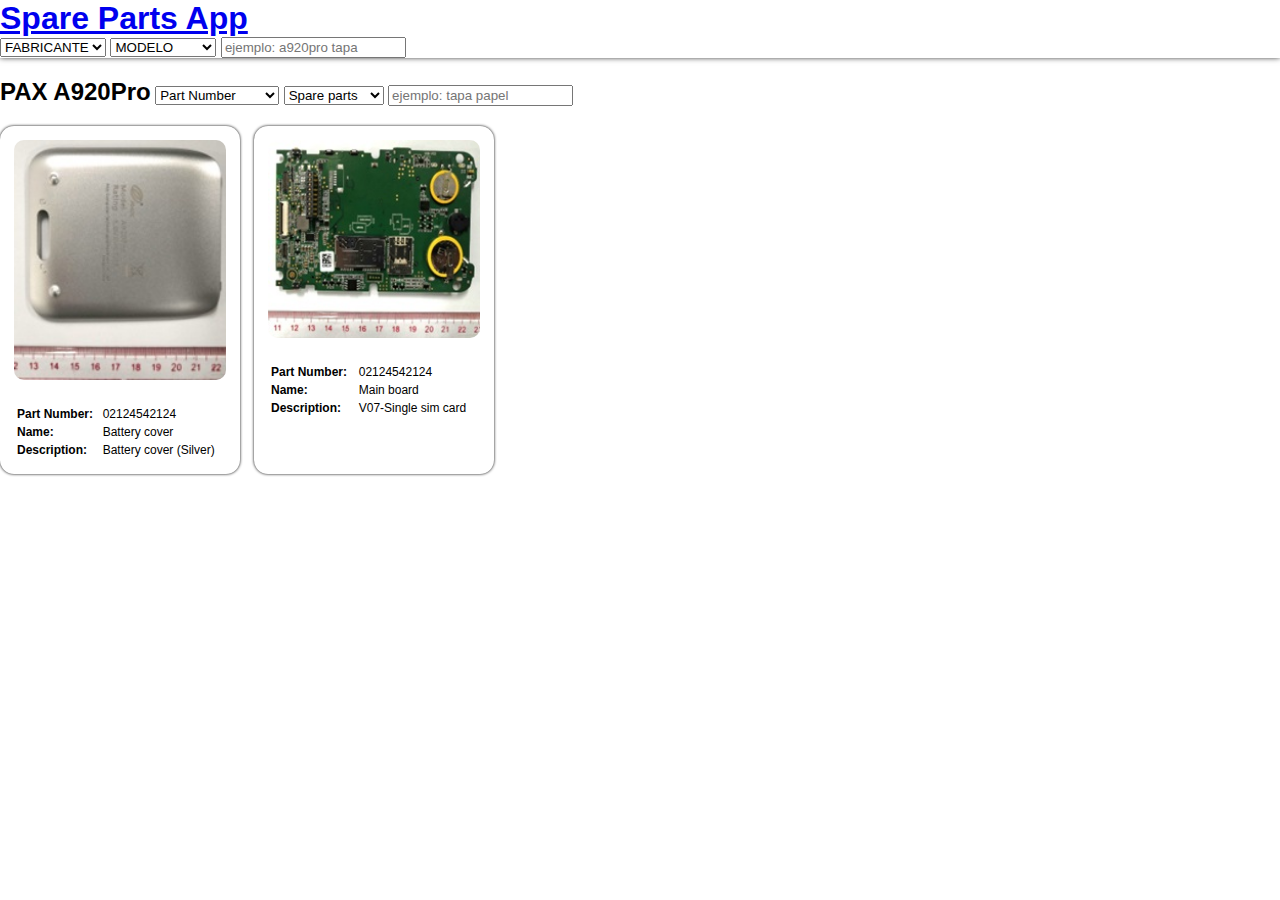
==== modelo.html @ 232bfe64 ":construction: add model test structure" ====
<!DOCTYPE html>
<html lang="en">
    <head>
        <meta charset="UTF-8">
        <meta http-equiv="X-UA-Compatible" content="IE=edge">
        <meta name="viewport" content="width=device-width, initial-scale=1.0">
        <title>Spare Parts App</title>
        <style>
            html {
                box-sizing: border-box;
            }

            *,
            *:before,
            *:after {
                box-sizing: inherit;
            }

            html * {
                font-family: sans-serif;
            }

            body {
                margin: 0;
            }

            .header {
                box-shadow: 0px -1px 6px 0px black;
            }

            h1 {
                margin: 0;
            }

            h3.card__title {
                display: inline-block;
                width: 100%;
                height: 100%;
            }

            .app {
                display: flex;
                flex-direction: column;
            }

            .models-container {
                display: flex;
                gap: 14px;
            }

            .card {
                position: relative;
                display: flex;
                flex-direction: column;
                /* place-items: center; */
                width: 240px;
                /* height: 320px; */
                padding: 14px;
                /* border: 1px solid black; */
                border-radius: 14px;
                box-shadow: 0 0 3px 0 black;
                /* object-fit: fit; */
                text-align: center;
            }

            .card.a77 {
                background-image: url('./pax-a77.jpg');
                background-repeat: no-repeat;
                background-size: cover;
                background-position: center;
            }

            .card.a920pro {
                background-image: url('./pax-a920pro.jpg');
                background-repeat: no-repeat;
                background-size: cover;
                background-position: center;
            }

            .card__img {
                width: 100%;
                height: fit-content;
                border-radius: 10px;
            }
            table {
                margin-top: 20px;
            }
            td {
                font-size: 12px;
                text-align: left;
            }
            table tr td:first-child {
                font-weight: bold;
            }
        </style>
    </head>
    <body>
        <header class="header">
            <a href="./index.html"><h1>Spare Parts App</h1></a>
            <div class="search-engine">
                <select name="" id="">
                    <option value="maker">FABRICANTE</option>
                    <option value="pax">PAX</option>
                    <option value="castles">CASTLES</option>
                </select>
                <select name="" id="">
                    <option value="modelo">MODELO</option>
                    <option value="a77">A77</option>
                    <option value="a920pro">A920PRO</option>
                    <option value="satur1000">SATURN1000</option>
                </select>
                <input type="text" placeholder="ejemplo: a920pro tapa">
            </div>
        </header>
        <main class="app">
            <section class="maker-section">
                <div>
                    <h2 style="display: inline-block; ">PAX A920Pro</h2>
                    <select name="" id="">
                        <option value="modelo">Part Number</option>
                        <option value="modelo">-0AW-RD5-02EU</option>
                    </select>
                    <select name="" id="">
                        <option value="modelo">Spare parts</option>
                        <option value="modelo">battery cover</option>
                        <option value="modelo">printer cover</option>
                    </select>
                    <input type="text" placeholder="ejemplo: tapa papel">
                </div>
                <div class="models-container">
                    <article class="card">
                        <a href=""><img class="card__img" src="./02124542124.jpg" alt=""></a>
                        <table>
                            <tr>
                                <td>Part Number:</td>
                                <td>02124542124</td>
                            </tr>
                            <tr>
                                <td>Name:</td>
                                <td>Battery cover</td>
                            </tr>
                            <tr>
                                <td>Description:</td>
                                <td>Battery cover (Silver)</td>
                            </tr>
                        </table>
                    </article>
                    <article class="card">
                        <a href=""><img class="card__img" src="./03124542124.jpg" alt=""></a>
                        <table>
                            <tr>
                                <td>Part Number:</td>
                                <td>02124542124</td>
                            </tr>
                            <tr>
                                <td>Name:</td>
                                <td>Main board</td>
                            </tr>
                            <tr>
                                <td>Description:</td>
                                <td>V07-Single sim card
                                </td>
                            </tr>
                        </table>
                    </article>
                </div>
            </section>
        </main>
        <footer class="footer"></footer>
    </body>
</html>
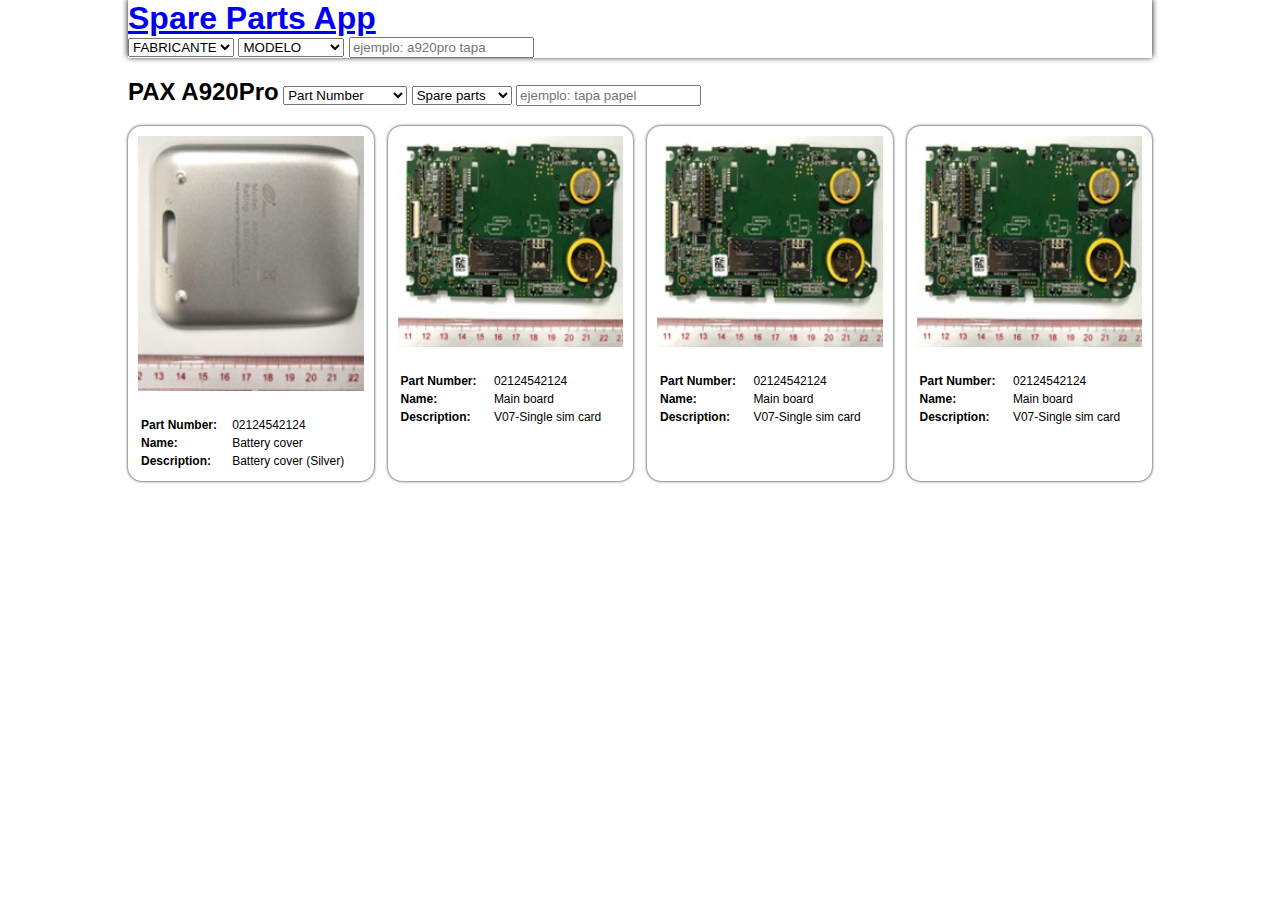
==== commit 2cc7a6e1: ":construction: improve html and styles" ====
--- a/modelo.html
+++ b/modelo.html
@@ -6,16 +6,6 @@
         <meta name="viewport" content="width=device-width, initial-scale=1.0">
         <title>Spare Parts App</title>
         <style>
-            html {
-                box-sizing: border-box;
-            }
-
-            *,
-            *:before,
-            *:after {
-                box-sizing: inherit;
-            }
-
             html * {
                 font-family: sans-serif;
             }
@@ -24,7 +14,14 @@
                 margin: 0;
             }
 
+            .wrapper {
+                min-width: 640px;
+                max-width: 1024px;
+                margin: 0 auto;
+            }
+
             .header {
+                width: 100%;
                 box-shadow: 0px -1px 6px 0px black;
             }
 
@@ -54,13 +51,12 @@
                 flex-direction: column;
                 /* place-items: center; */
                 width: 240px;
-                /* height: 320px; */
-                padding: 14px;
                 /* border: 1px solid black; */
                 border-radius: 14px;
                 box-shadow: 0 0 3px 0 black;
                 /* object-fit: fit; */
                 text-align: center;
+                padding: 10px;
             }
 
             .card.a77 {
@@ -80,23 +76,27 @@
             .card__img {
                 width: 100%;
                 height: fit-content;
-                border-radius: 10px;
-            }
+            }
+
             table {
                 margin-top: 20px;
             }
+
             td {
                 font-size: 12px;
                 text-align: left;
             }
+
             table tr td:first-child {
                 font-weight: bold;
             }
         </style>
     </head>
-    <body>
+    <body class="wrapper">
         <header class="header">
-            <a href="./index.html"><h1>Spare Parts App</h1></a>
+            <a href="./index.html">
+                <h1>Spare Parts App</h1>
+            </a>
             <div class="search-engine">
                 <select name="" id="">
                     <option value="maker">FABRICANTE</option>
@@ -158,8 +158,41 @@
                             </tr>
                             <tr>
                                 <td>Description:</td>
-                                <td>V07-Single sim card
-                                </td>
+                                <td>V07-Single sim card </td>
+                            </tr>
+                        </table>
+                    </article>
+                    <article class="card">
+                        <a href=""><img class="card__img" src="./03124542124.jpg" alt=""></a>
+                        <table>
+                            <tr>
+                                <td>Part Number:</td>
+                                <td>02124542124</td>
+                            </tr>
+                            <tr>
+                                <td>Name:</td>
+                                <td>Main board</td>
+                            </tr>
+                            <tr>
+                                <td>Description:</td>
+                                <td>V07-Single sim card </td>
+                            </tr>
+                        </table>
+                    </article>
+                    <article class="card">
+                        <a href=""><img class="card__img" src="./03124542124.jpg" alt=""></a>
+                        <table>
+                            <tr>
+                                <td>Part Number:</td>
+                                <td>02124542124</td>
+                            </tr>
+                            <tr>
+                                <td>Name:</td>
+                                <td>Main board</td>
+                            </tr>
+                            <tr>
+                                <td>Description:</td>
+                                <td>V07-Single sim card </td>
                             </tr>
                         </table>
                     </article>
